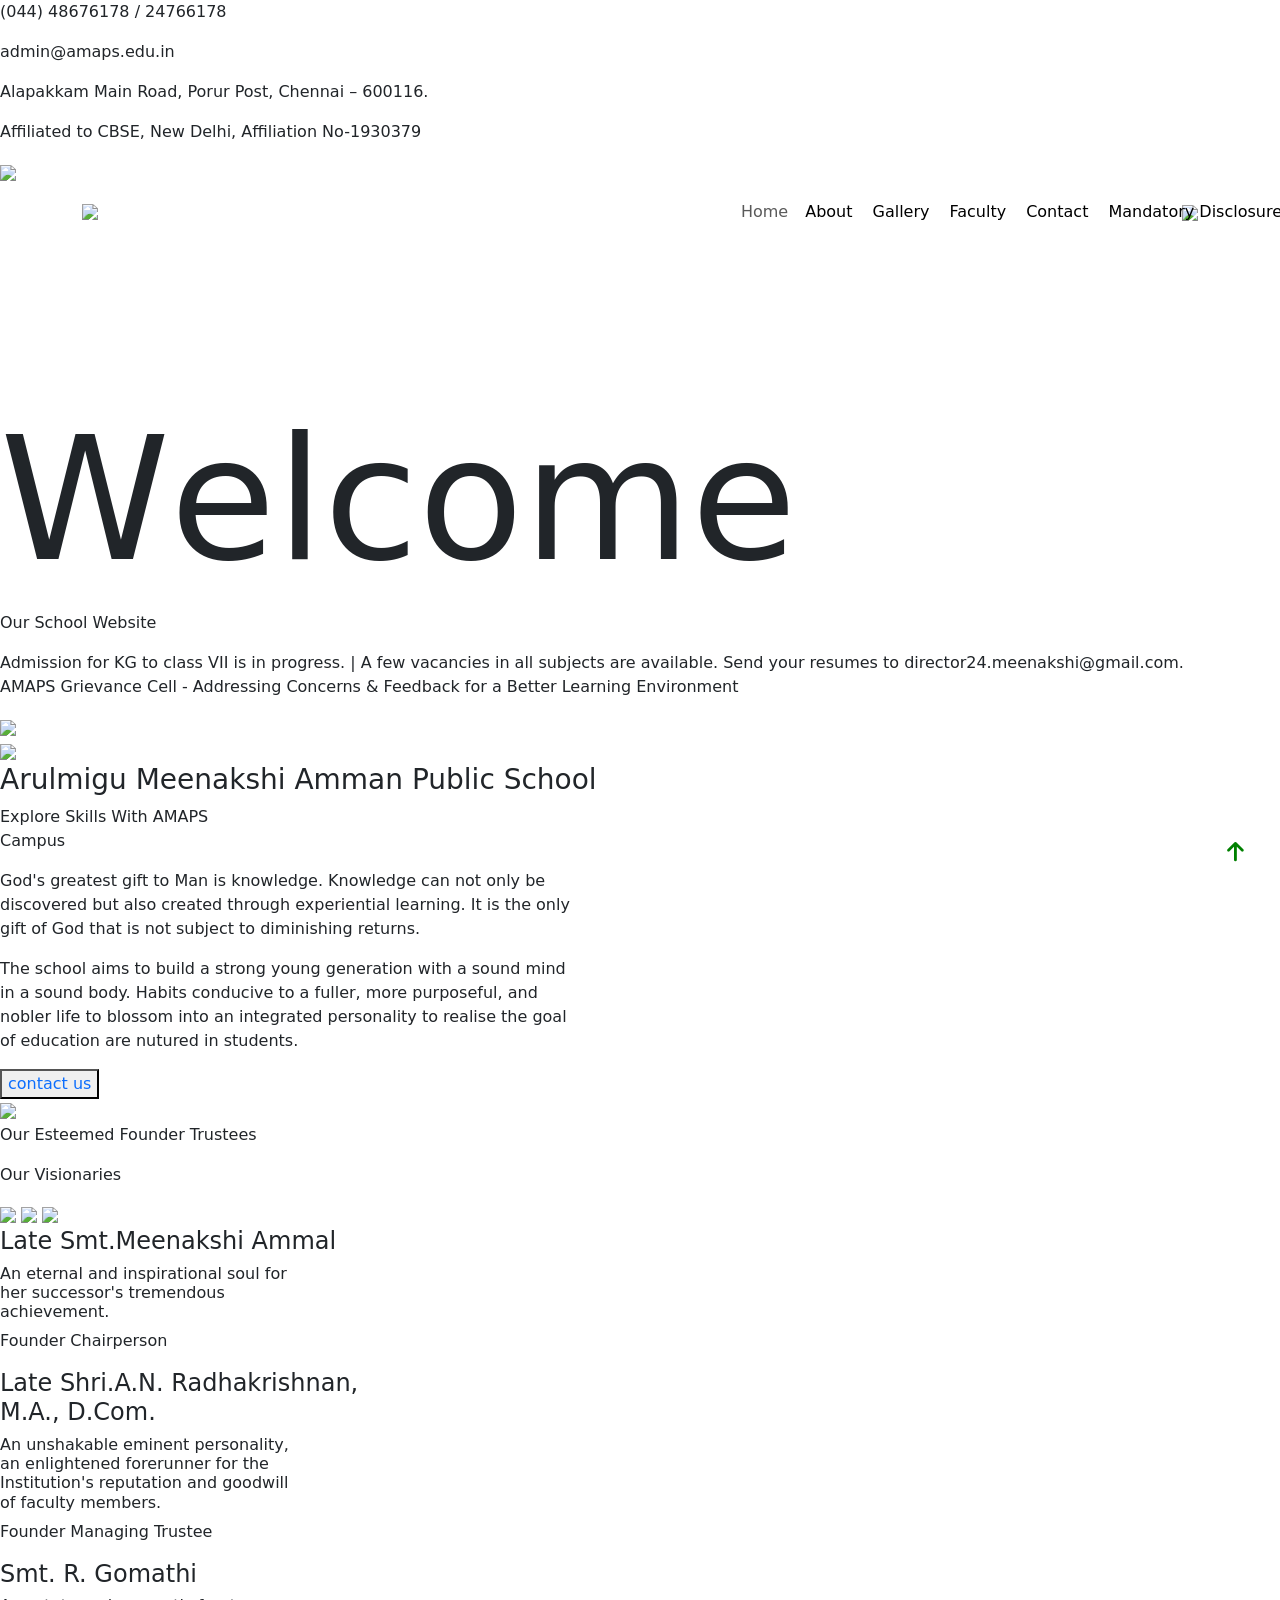
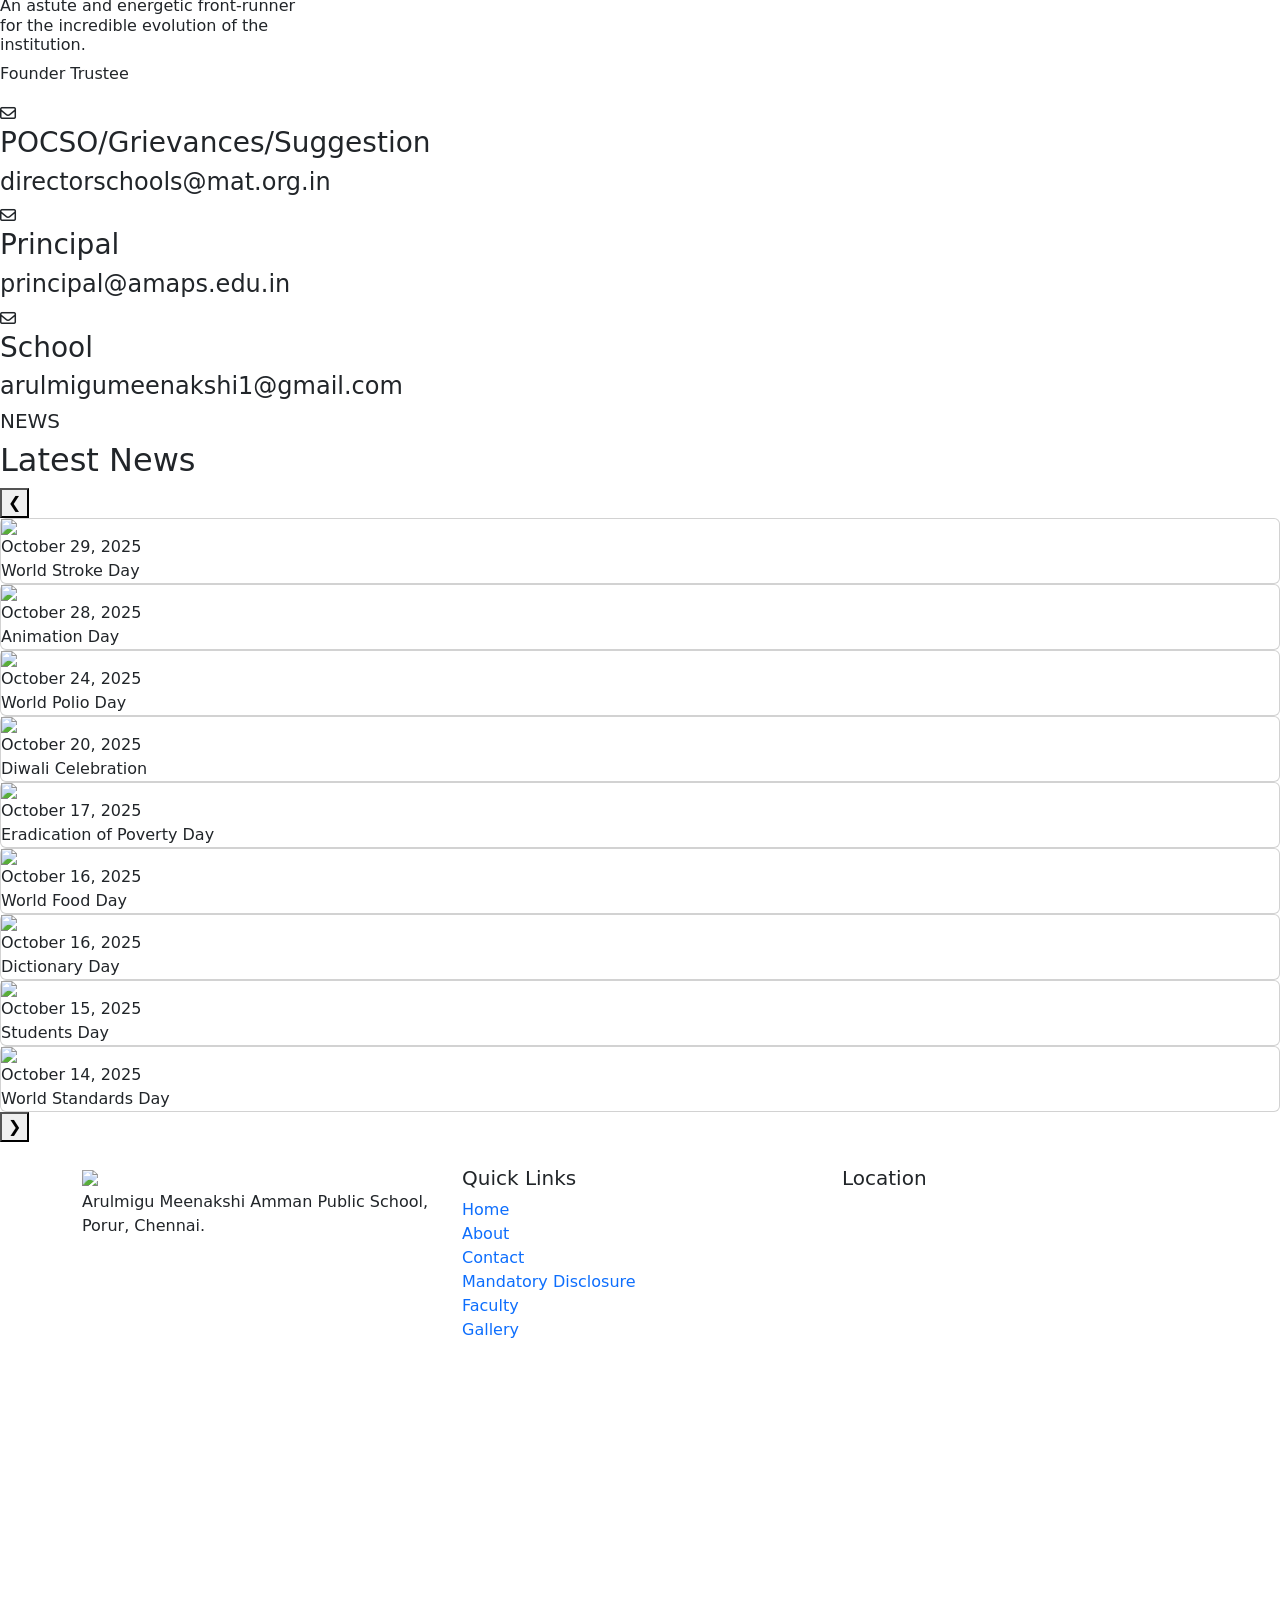
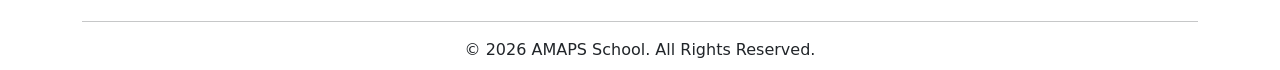
==== index.html @ e575c8be "Add files via upload" ====
<!DOCTYPE html>
<html>

<head>
    <meta charset="UTF-8">
    <meta name="viewport" content="width=device-width, initial-scale=1.0">
    <link href="https://cdn.jsdelivr.net/npm/bootstrap@5.3.8/dist/css/bootstrap.min.css" rel="stylesheet">
    <link rel="stylesheet" href="assets/css/style.css">
    <title>School</title>
    <link rel="stylesheet" href="https://cdnjs.cloudflare.com/ajax/libs/font-awesome/6.5.1/css/all.min.css">
    <script src="https://cdnjs.cloudflare.com/ajax/libs/animejs/3.2.1/anime.min.js"></script>
</head>
<style>
    .letter-welcome,
    .letter-amaps {
        display: inline-block;
    }

    html {
        scroll-behavior: smooth;

    }

    .back-to-top {
        position: fixed;
        bottom: 20px;
        right: 20px;
        background-color: white;
        border-color: green;
        color: white;
        font-size: 22px;
        text-decoration: none;
        padding: 10px 15px;
        border-radius: 50%;
        transition: 0.3s;
        border: 1px solid;
    }

    .back-to-top:hover {
        background-color: #ffffff;
    }

    .back-to-top i {
        color: green;
    }

    .letter-founder {
        display: inline-block;
    }
</style>

<body>
    <div class="topone">
        <div id="call"></div>
        <p class="num">(044) 48676178 / 24766178</p>
        <div id="mail"></div>
        <p class="emaill">admin@amaps.edu.in</p>
        <div id="loca"></div>
        <p class="addres">Alapakkam Main Road, Porur Post, Chennai – 600116.</p>
        <p class="coll">Affiliated to CBSE, New Delhi, Affiliation No-1930379</p>

    </div>


    <div class="loader-wrapper">
        <img src="assets/image/22.png" class="loggo">
    </div>

    <body id="top"></body>
    <nav class="navbar navbar-expand-lg custom-nav">
        <div class="container">
            <img src="assets/image/amaps-new-logo-g.png" class="logo">
            <button class="navbar-toggler" type="button" data-bs-toggle="collapse" data-bs-target="#menu">
                <span class="navbar-toggler-icon"></span>
            </button>
            <div class="collapse navbar-collapse" id="menu">
                <ul class="navbar-nav ms-auto" style="position: relative; right: -100px;">
                    <li class="nav-item">
                        <a class="nav-link" href="#">Home</a>
                    </li>
                    <li class="nav-item dropdown">
                        <a class="nav-link" href="about.html"
                            style="bottom: 00px;margin-left: 20px; position: relative;">
                            <a href="about.html"
                                style="color: black; text-decoration: none; position: relative; bottom: 8px; margin-left:9px;">About</a>
                        </a>
                        <ul class="dropdown-menu">
                            <li><a class="dropdown-item" href="blog.html">Blog</a></li>
                        </ul>
                    </li>

                    <li class="nav-item">
                        <a class="nav-link" href="#"><a href="gallery.html"
                                style="color: black; text-decoration: none;position: relative;bottom: 8px;margin-left: 20px;">Gallery</a></a>
                    </li>

                    <li class="nav-item">
                        <a class="nav-link" href="#"><a href="faculty.html"
                                style="position: relative; bottom:8px; margin-left: 20px; color: black; text-decoration: none;">Faculty</a></a>
                    </li>
                    <li class="nav-item">
                        <a class="nav-link" href="#"><a href="contact.html"
                                style="position: relative; bottom: 8px; margin-left: 20px; color: black; text-decoration: none;">Contact</a></a>
                    </li>
                    <li class="nav-item">
                        <a class="nav-link" href="#"><a href="Mandatory .html"
                                style="position: relative; bottom: 8px; margin-left: 20px; color: black; text-decoration: none;">Mandatory
                                Disclosure</a></a>
                    </li>
                </ul>
            </div>
            <a href="https://mat.org.in/" style="cursor: pointer;" target="_blank">
                <div class="second">

                    <img src="assets/image/MGI-Logo1.png" width="200px">
                </div>
            </a>
        </div>
    </nav>
    <div id="admissionModal" class="modal">
        <div class="modal-content">
            <span class="close" onclick="closeModal()">&times;</span>


            <img src="assets/image/qr.jpg" alt="QR Code" width="200">

            <p>SCAN HERE FOR ADMISSION</p>

            <button class="admission-btn"><a href="enquiry.html" style="text-decoration: none; color: black;">Click Here
                    for Admission</a></button>
        </div>
    </div>
    <section class="video-section">
        <video autoplay loop muted playsinline class="video">
            <source src="assets/video/school-ad.webm" type="video/mp4">
        </video>

        <div class="video-text">
            <h1 id="text" style="font-size: 172px;"> Welcome</h1>
            <p>Our School Website</p>
        </div>
    </section>
    <div class="scroll-container">
        <div class="scroll-text">
            Admission for KG to class VII is in progress. | A few vacancies in all subjects are available. Send your
            resumes to <span id="col"> director24.meenakshi@gmail.com.</span>
        </div>
    </div>
    <div class="amaps">
        <p class="animate-text">AMAPS Grievance Cell - Addressing Concerns & Feedback for a Better Learning
            Environment<br>
        </p>
    </div>


    <section class="sideimage">
        <a href="gallery.html">
            <img src="assets/image/gallery.png"></a>
    </section>

    <section class="sideimagee">
        <a href="contact.html">
            <img src="assets/image/c.png"></a>
    </section>


    <section class="containerr">
        <div class="textt">
            <h3>Arulmigu Meenakshi Amman Public School</h3>
        </div>

        <div class="texttt">
            <p>Explore Skills With AMAPS <br>Campus</p>
        </div>

        <div class="para">
            <p>God's greatest gift to Man is knowledge. Knowledge can not only be<br> discovered but also created
                through experiential learning. It is the only<br> gift of God that is not subject to diminishing
                returns.<br></p>
        </div>

        <div class="parra">
            <p> The school aims to build a strong young generation with a sound mind <br>in a sound body. Habits
                conducive to a fuller, more purposeful, and<br> nobler life to blossom into an integrated personality to
                realise the goal <br> of education are nutured in students.</p>
        </div>

      
        <button class="button" >
            <a href="contact.html" style="text-decoration: none; position: relative; ">contact us</a>
        </button>

        <div class="img">
            <img class="zero" src="assets/image/02.jpg" width="700px">
        </div>
    </section>

    <section id="founder">
        <div class="our">
            <p>Our Esteemed Founder Trustees</p>
            <p class="vis">Our Visionaries</p>
        </div>
        <div class="picture">
            <img class="one" src="assets/image/member1.webp">
            <img class="two" src="assets/image/member2.webp">
            <img class="three" src="assets/image/member3.webp">
        </div>

        <div class="person-text">
            <div class="onee">
                <h4>Late Smt.Meenakshi Ammal</h4>
                <h6>An eternal and inspirational soul for<br> her successor's tremendous<br> achievement.</h6>
                <p> Founder Chairperson</p>
            </div>

            <div class="twoo">
                <h4>Late Shri.A.N. Radhakrishnan,<br> M.A., D.Com.</h4>
                <h6>An unshakable eminent personality,<br> an enlightened forerunner for the <br>Institution's
                    reputation and goodwill<br> of faculty members.</h6>
                <p> Founder Managing Trustee</p>
            </div>

            <div class="threee">
                <h4>Smt. R. Gomathi</h4>
                <h6>An astute and energetic front-runner<br> for the incredible evolution of the<br> institution.</h6>
                <p> Founder Trustee</p>
            </div>
        </div>

    </section>

    <section class="cart">
        <div class="cardd">
            <i class="fa-regular fa-envelope icon"></i>
            <h3>POCSO/Grievances/Suggestion</h3>
            <h4>directorschools@mat.org.in</h4>
        </div>
        <div class="cardd">
            <i class="fa-regular fa-envelope icon"></i>
            <h3>Principal</h3>
            <h4>principal@amaps.edu.in</h4>
        </div>
        <div class="cardd">
            <i class="fa-regular fa-envelope icon"></i>
            <h3>School</h3>
            <h4>arulmigumeenakshi1@gmail.com</h4>
        </div>
    </section>

    <section class="latest">
        <h5>NEWS</h5>
        <h2>Latest News</h2>

        <div class="carousel-wrapper">
            <button class="nav-btn left">&#10094;</button>

            <div class="flex" id="newsSlider">

                <div class="card">
                    <img src="https://www.amaps.edu.in/uploads/recent_news/stroke-day.webp">
                    <div class="date">October 29, 2025</div>
                    <div class="text-on-image">World Stroke Day</div>
                </div>

                <div class="card">
                    <img src="https://www.amaps.edu.in/uploads/recent_news/animation-day.webp">
                    <div class="date">October 28, 2025</div>
                    <div class="text-on-image">Animation Day</div>
                </div>

                <div class="card">
                    <img src="https://www.amaps.edu.in/uploads/recent_news/polio-day.webp">
                    <div class="date">October 24, 2025</div>
                    <div class="text-on-image">World Polio Day</div>
                </div>

                <div class="card">
                    <img src="https://www.amaps.edu.in/uploads/recent_news/diwali.webp">
                    <div class="date">October 20, 2025</div>
                    <div class="text-on-image">Diwali Celebration</div>
                </div>

                <div class="card">
                    <img src="https://www.amaps.edu.in/uploads/recent_news/eradication-of-poverty.webp">
                    <div class="date">October 17, 2025</div>
                    <div class="text-on-image">Eradication of Poverty Day</div>
                </div>

                <div class="card">
                    <img src="https://www.amaps.edu.in/uploads/recent_news/food-day.webp">
                    <div class="date">October 16, 2025</div>
                    <div class="text-on-image">World Food Day</div>
                </div>

                <div class="card">
                    <img src="https://www.amaps.edu.in/uploads/recent_news/dictionary-day.webp">
                    <div class="date">October 16, 2025</div>
                    <div class="text-on-image">Dictionary Day</div>
                </div>

                <div class="card">
                    <img src="https://www.amaps.edu.in/uploads/recent_news/students-day.webp">
                    <div class="date">October 15, 2025</div>
                    <div class="text-on-image">Students Day</div>
                </div>

                <div class="card">
                    <img src="https://www.amaps.edu.in/uploads/recent_news/standards-day.webp">
                    <div class="date">October 14, 2025</div>
                    <div class="text-on-image">World Standards Day</div>
                </div>

            </div>

            <button class="nav-btn right">&#10095;</button>
        </div>
    </section>



    <footer class=" text-dark pt-4 pb-2">
        <div class="container">
            <div class="row">
                <div class="col-md-4">
                    <img src="assets/image/amaps-b.png">
                    <p>
                        Arulmigu Meenakshi Amman Public School,
                        Porur, Chennai.
                    </p>
                </div>
                <div class="col-md-4 main">
                    <h5>Quick Links</h5>
                    <ul class="list-unstyled mainn">
                        <li><a href="#" class="text-decoration-none">Home</a></li>
                        <li><a href="#" class="text-decoration-none">About</a></li>
                        <li><a href="#" class="text-decoration-none">Contact</a></li>
                        <li><a href="#" class="text-decoration-none">Mandatory Disclosure</a></li>
                        <li><a href="#" class="text-decoration-none">Faculty</a></li>
                        <li><a href="#" class="text-decoration-none">Gallery</a></li>
                    </ul>
                </div>
                <div class="col-md-4 last">
                    <h5>Location</h5>
                    <iframe
                        src="https://www.google.com/maps/embed?pb=!1m14!1m8!1m3!1d15547.368265143805!2d80.165082!3d13.045723!3m2!1i1024!2i768!4f13.1!3m3!1m2!1s0x3a526117e3805051%3A0xe285805e419b4630!2sArulmigu%20Meenakshi%20Amman%20Public%20School!5e0!3m2!1sen!2sus!4v1771629178960!5m2!1sen!2sus"
                        width="500" height="400" style="border:0;" allowfullscreen="" loading="lazy"
                        referrerpolicy="no-referrer-when-downgrade"></iframe>
                </div>
            </div>
            <hr class="bg-white">
            <div class="text-center">
                <p class="mb-0">
                    © 2026 AMAPS School. All Rights Reserved.
                </p>
            </div>
        </div>
    </footer>
    <a href="#top" class="back-to-top">
        <i class="fa-solid fa-arrow-up"></i>
    </a>
    <script src="https://cdn.jsdelivr.net/npm/bootstrap@5.3.8/dist/js/bootstrap.bundle.min.js"></script>

    <script>
        document.addEventListener("DOMContentLoaded", function () {

            /* ===== WELCOME TEXT ANIMATION ===== */
            const welcomeText = document.getElementById("text");

            if (welcomeText) {
                const letters = welcomeText.textContent.split("");
                welcomeText.innerHTML = letters
                    .map(l => l === " " ? " " : `<span class="letter-welcome">${l}</span>`)
                    .join("");

                anime({
                    targets: '.letter-welcome',
                    translateY: [0, -50, 0],
                    duration: 1000,
                    easing: "easeInOutSine",
                    loop: true,
                    delay: anime.stagger(80)
                });
            }


            const textWrapper = document.querySelector(".animate-text");

            if (textWrapper) {

                // Split text but preserve <br>
                const lines = textWrapper.innerHTML.split("<br>");

                textWrapper.innerHTML = lines.map(line => {
                    return line.split("").map(char => {
                        if (char === " ") return " ";
                        return `<span class="letter-amaps">${char}</span>`;
                    }).join("");
                }).join("<br>");

                anime({
                    targets: ".letter-amaps",
                    translateY: ["100%", "0%"],
                    easing: "easeOutCubic",
                    duration: 900,
                    delay: anime.stagger(30),
                    direction: "alternate",
                    loop: true
                });
            }

            const founderTitle = document.querySelector("#founder .our p:first-child");

            if (founderTitle) {

                const letters = founderTitle.textContent.split("");

                founderTitle.innerHTML = letters
                    .map(l => l === " " ? " " : `<span class="letter-founder">${l}</span>`)
                    .join("");

                anime({
                    targets: '.letter-founder',
                    translateY: [
                        { value: -40, duration: 600, easing: "easeOutExpo" },
                        { value: 0, duration: 800, easing: "easeOutBounce" }
                    ],
                    rotate: {
                        value: "1turn",
                        duration: 1000
                    },
                    delay: anime.stagger(50),
                    loop: true,
                    loopDelay: 1000
                });
            }

        });
    </script>
    <script>
        function closeModal() {
            document.getElementById("admissionModal").style.display = "none";
        }
    </script>
    <script>
        const slider = document.getElementById("newsSlider");
        const leftBtn = document.querySelector(".left");
        const rightBtn = document.querySelector(".right");

        let scrollAmount = 0;
        const cardWidth = 350;

        // Manual buttons
        rightBtn.addEventListener("click", () => {
            slider.scrollLeft += cardWidth;
        });

        leftBtn.addEventListener("click", () => {
            slider.scrollLeft -= cardWidth;
        });

        // Auto Scroll
        function autoScroll() {
            slider.scrollLeft += 1;

            if (slider.scrollLeft >= slider.scrollWidth - slider.clientWidth) {
                slider.scrollLeft = 0;
            }
        }

        setInterval(autoScroll, 20);
    </script>

    <script src="https://cdnjs.cloudflare.com/ajax/libs/lottie-web/5.7.4/lottie.min.js"></script>
    <script>
        var animation = lottie.loadAnimation({
            container: document.getElementById('call'),
            loop: true,
            autoplay: true,
            path: 'call.json'
        });
    </script>

    <script>
        var animation = lottie.loadAnimation({
            container: document.getElementById('mail'),
            loop: true,
            autoplay: true,
            path: 'email.json'
        });
    </script>

    <script>
        var animation = lottie.loadAnimation({
            container: document.getElementById('loca'),
            loop: true,
            autoplay: true,
            path: 'location.json'
        });
    </script>
</body>

</html>
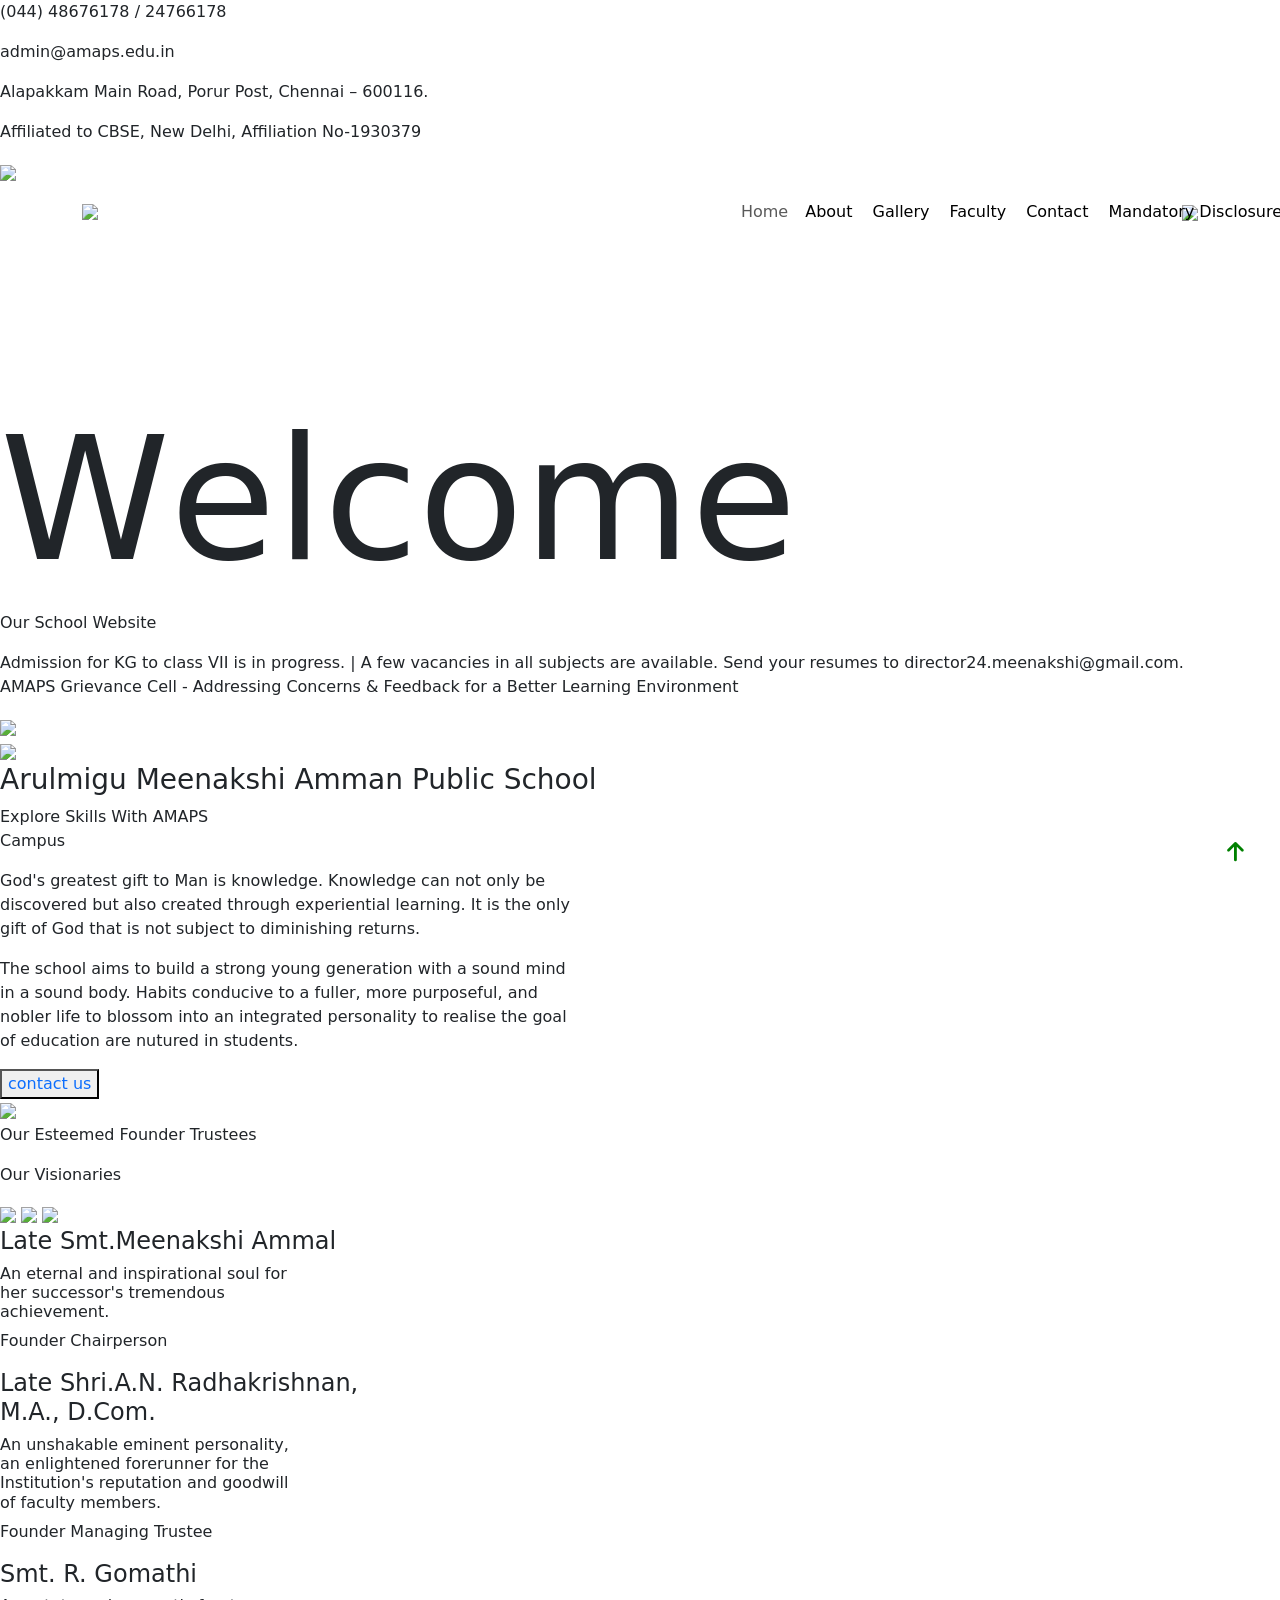
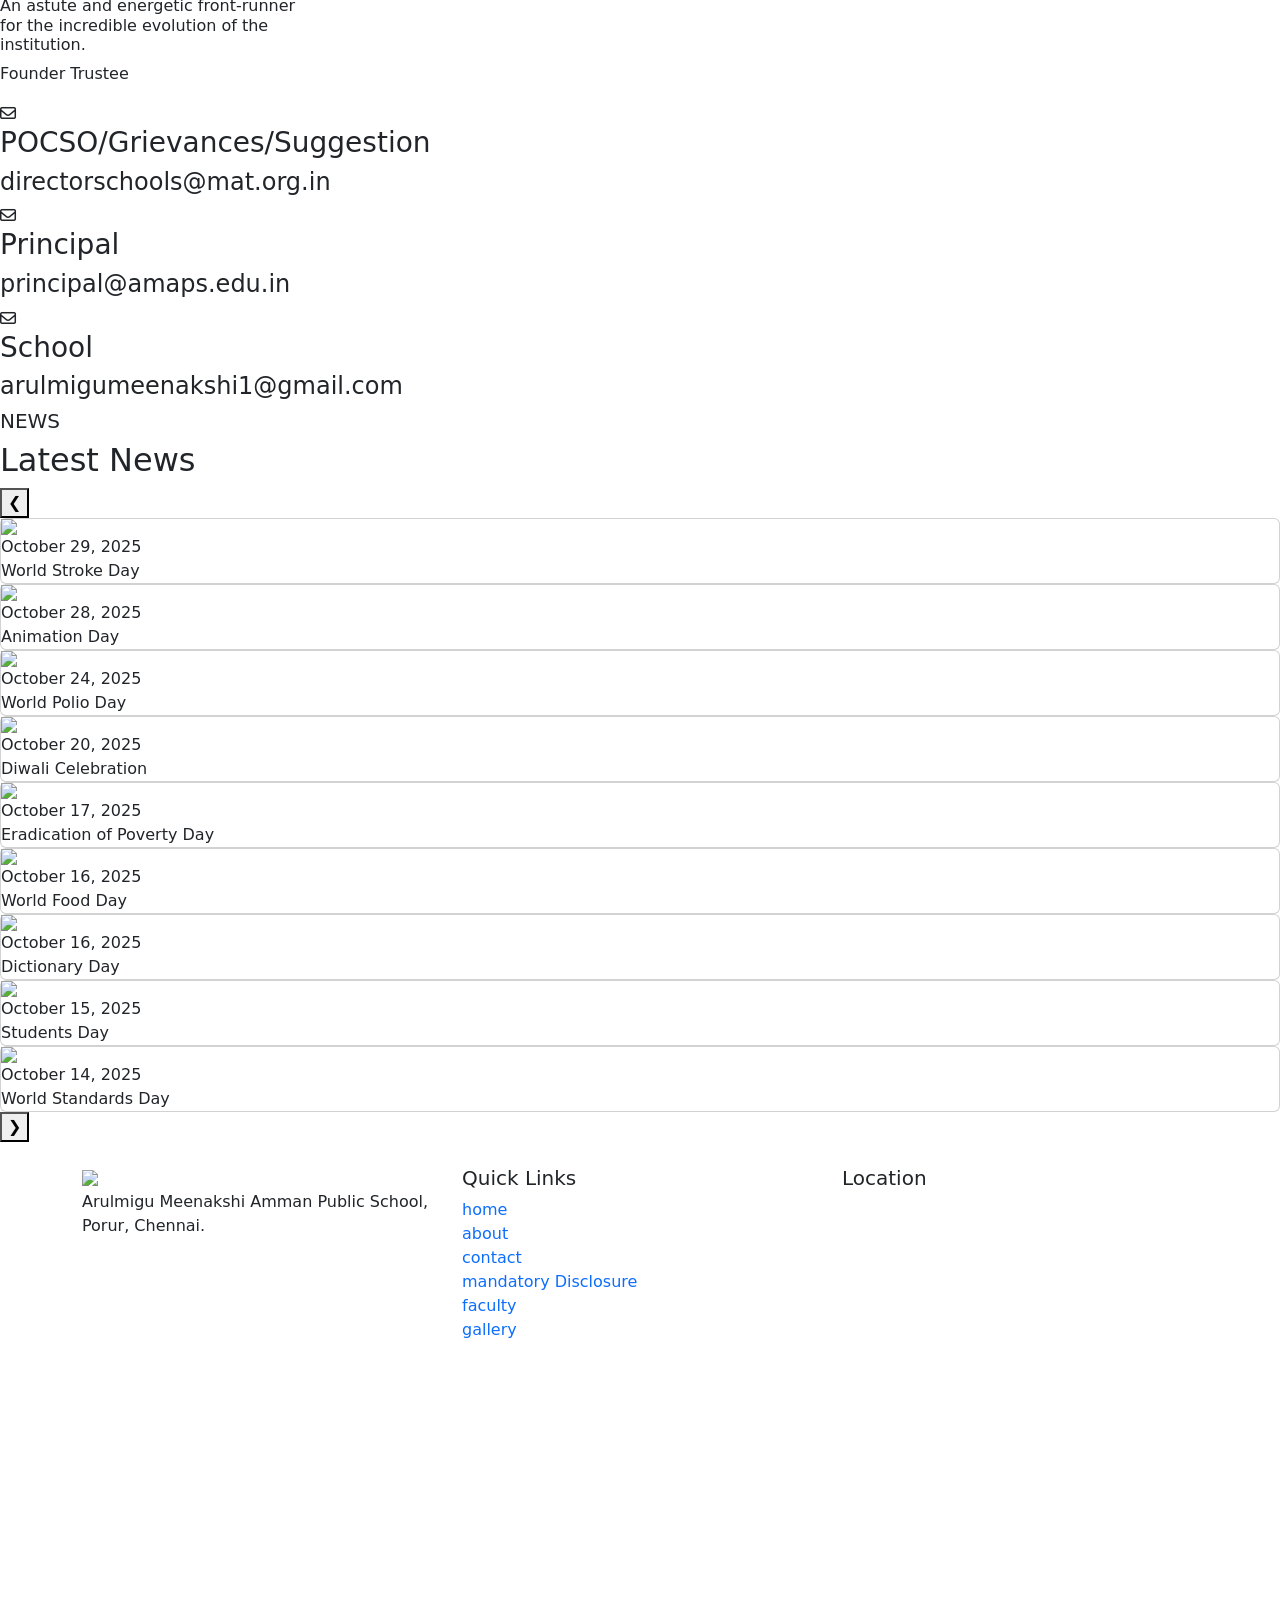
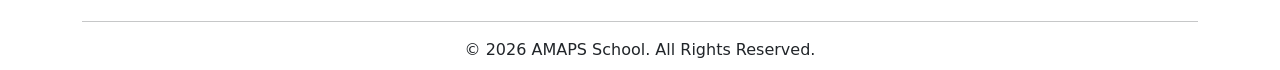
==== commit 93c3c923: "Update index.html change the footer" ====
--- a/index.html
+++ b/index.html
@@ -331,12 +331,12 @@
                 <div class="col-md-4 main">
                     <h5>Quick Links</h5>
                     <ul class="list-unstyled mainn">
-                        <li><a href="#" class="text-decoration-none">Home</a></li>
-                        <li><a href="#" class="text-decoration-none">About</a></li>
-                        <li><a href="#" class="text-decoration-none">Contact</a></li>
-                        <li><a href="#" class="text-decoration-none">Mandatory Disclosure</a></li>
-                        <li><a href="#" class="text-decoration-none">Faculty</a></li>
-                        <li><a href="#" class="text-decoration-none">Gallery</a></li>
+                        <li><a href="#" class="text-decoration-none">home</a></li>
+                        <li><a href="#" class="text-decoration-none">about</a></li>
+                        <li><a href="#" class="text-decoration-none">contact</a></li>
+                        <li><a href="#" class="text-decoration-none">mandatory Disclosure</a></li>
+                        <li><a href="#" class="text-decoration-none">faculty</a></li>
+                        <li><a href="#" class="text-decoration-none">gallery</a></li>
                     </ul>
                 </div>
                 <div class="col-md-4 last">
@@ -499,4 +499,5 @@
     </script>
 </body>
 
-</html>+
+</html>
